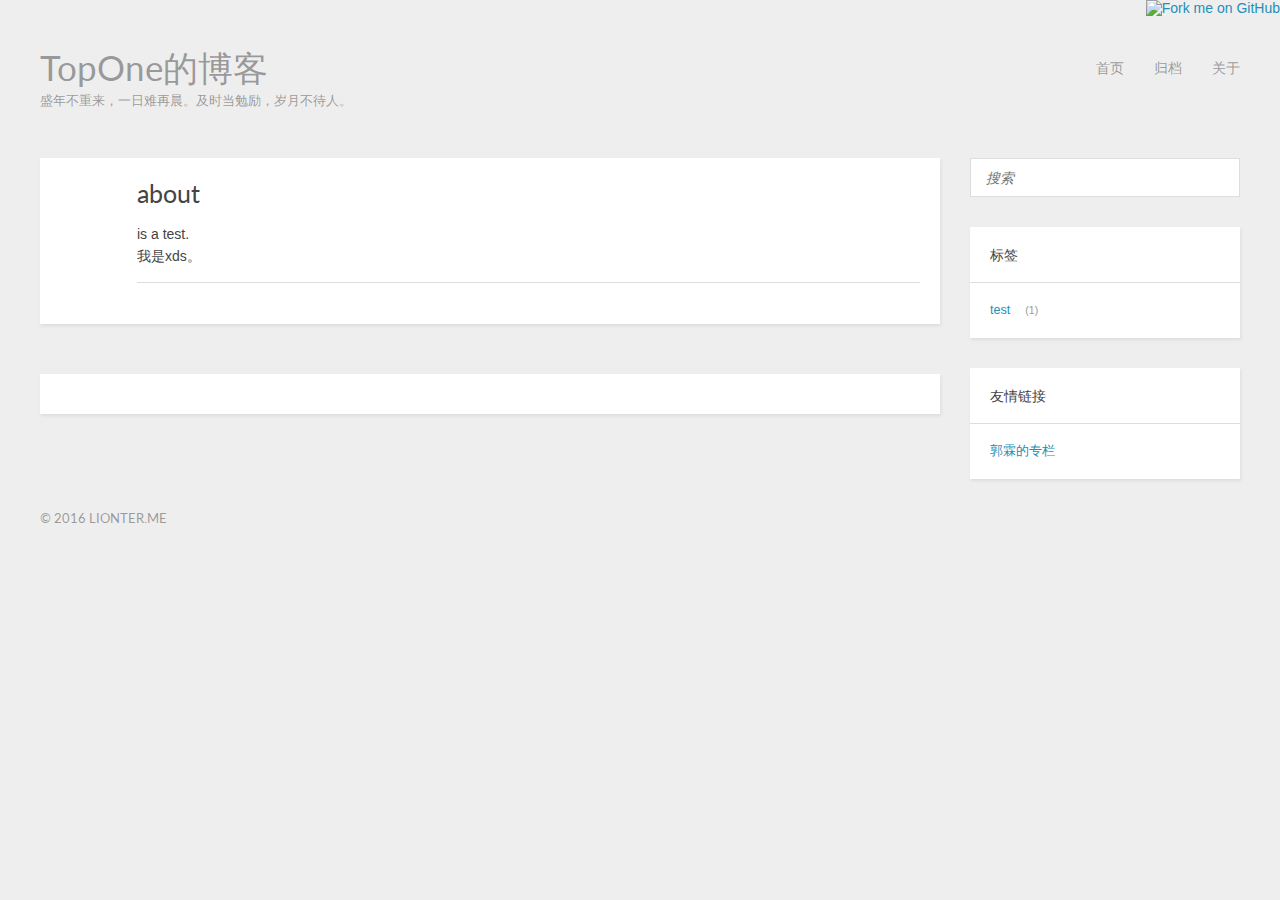
==== about/index.html @ 7cf9f7b7 "Site updated: 2016-02-28 12:00:38" ====
<!DOCTYPE HTML>
<html>
<head>
  <meta charset="utf-8">
  
  <title>about | TopOne的博客</title>
  <meta name="author" content="LIONTER.ME">
  
  <meta name="description" content="TopOne github blog">
  
  
  <meta name="viewport" content="width=device-width, initial-scale=1, maximum-scale=1">

  <meta property="og:title" content="about"/>
  <meta property="og:site_name" content="TopOne的博客"/>

  
    <meta property="og:image" content="undefined"/>
  

  <link href="/favicon.png" rel="icon">
  <link rel="alternate" href="/atom.xml" title="TopOne的博客" type="application/atom+xml">
  <link rel="stylesheet" href="/css/style.css" media="screen" type="text/css">
  <!--[if lt IE 9]><script src="//html5shiv.googlecode.com/svn/trunk/html5.js"></script><![endif]-->
  

</head>


<body>
  <header id="header" class="inner"><div class="alignleft">
  <h1><a href="/">TopOne的博客</a></h1>
  <h2><a href="/">盛年不重来，一日难再晨。及时当勉励，岁月不待人。</a></h2>
</div>
<nav id="main-nav" class="alignright">
  <ul>
    
      <li><a href="/">首页</a></li>
    
      <li><a href="/archives">归档</a></li>
    
      <li><a href="/about">关于</a></li>
    
  </ul>
  <div class="clearfix"></div>
</nav>
<div class="clearfix"></div>
</header>
  <div id="content" class="inner">
    <div id="main-col" class="alignleft"><div id="wrapper"><article class="page">
  
  <div class="post-content">
    <header>
      
      
  
    <h1 class="title">about</h1>
  

    </header>
    <div class="entry">
      
        <p>is a test.<br>我是xds。</p>

      
    </div>
    <footer>
      
        
        
        <div class="bdsharebuttonbox">
		<a href="#" class="bds_more" data-cmd="more"></a>
		<a href="#" class="bds_qzone" data-cmd="qzone" title="分享到QQ空间"></a>
		<a href="#" class="bds_tsina" data-cmd="tsina" title="分享到新浪微博"></a>
		<a href="#" class="bds_weixin" data-cmd="weixin" title="分享到微信"></a>
		</div>
		<script>window._bd_share_config={"common":{"bdSnsKey":{},"bdText":"","bdMini":"2","bdMiniList":false,"bdPic":"","bdStyle":"0","bdSize":"16"},"share":{}};with(document)0[(getElementsByTagName('head')[0]||body).appendChild(createElement('script')).src='http://bdimg.share.baidu.com/static/api/js/share.js?v=89860593.js?cdnversion='+~(-new Date()/36e5)];
		</script>
      
      <div class="clearfix"></div>
    </footer>
  </div>
</article>


 <nav id="pagination" >
    
    
    <div class="clearfix"></div>
</nav>
<section id="comment">
<!-- 多说评论框 start -->
	<div class="ds-thread" data-thread-key="TopOne" data-title="请替换成文章的标题" data-url="lionter.me"></div>
<!-- 多说评论框 end -->
<!-- 多说公共JS代码 start (一个网页只需插入一次) -->
<script type="text/javascript">
var duoshuoQuery = {short_name:"topone1"};
	(function() {
		var ds = document.createElement('script');
		ds.type = 'text/javascript';ds.async = true;
		ds.src = (document.location.protocol == 'https:' ? 'https:' : 'http:') + '//static.duoshuo.com/embed.js';
		ds.charset = 'UTF-8';
		(document.getElementsByTagName('head')[0] 
		 || document.getElementsByTagName('body')[0]).appendChild(ds);
	})();
	</script>
<!-- 多说公共JS代码 end -->
</section>

</div></div>
    <aside id="sidebar" class="alignright">
  <div class="search">
  <form action="//google.com/search" method="get" accept-charset="utf-8">
    <input type="search" name="q" results="0" placeholder="搜索">
    <input type="hidden" name="q" value="site:lionter.me">
  </form>
</div>

  

  
<div class="widget tag">
  <h3 class="title">标签</h3>
  <ul class="entry">
  
    <li><a href="/tags/test/">test</a><small>1</small></li>
  
  </ul>
</div>


  <div class="widget tag">
<h3 class="title">友情链接</h3>
<ul class="entry">
<li><a href="http://blog.csdn.net/guolin_blog" title="guolin_blog">郭霖的专栏</a></li>
</ul>
</div>
</aside>
    <div class="clearfix"></div>
  </div>
  <footer id="footer" class="inner"><div class="alignleft">
  
  &copy; 2016 LIONTER.ME
  
</div>
<div class="clearfix"></div></footer>
  <script src="//libs.baidu.com/jquery/2.0.3/jquery.min.js"></script>
<script src="/js/jquery.imagesloaded.min.js"></script>
<script src="/js/gallery.js"></script>




<link rel="stylesheet" href="/fancybox/jquery.fancybox.css" media="screen" type="text/css">
<script src="/fancybox/jquery.fancybox.pack.js"></script>
<script type="text/javascript">
(function($){
  $('.fancybox').fancybox();
})(jQuery);
</script>

</body>
<a href="https://github.com/T0Pone">
<img style="position: absolute; top: 0; right: 0; border: 0;" src="https://camo.githubusercontent.com/365986a132ccd6a44c23a9169022c0b5c890c387/68747470733a2f2f73332e616d617a6f6e6177732e636f6d2f6769746875622f726962626f6e732f666f726b6d655f72696768745f7265645f6161303030302e706e67" alt="Fork me on GitHub" data-canonical-src="https://s3.amazonaws.com/github/ribbons/forkme_right_red_aa0000.png">
</a>
</html>
---- css/style.css ----
@import url("//fonts.googleapis.com/css?family=Lato:400,400italic");
@font-face {
  font-family: 'FontAwesome';
  font-style: normal;
  font-weight: normal;
  src: url("font/fontawesome-webfont.eot?#iefix") format('embedded-opentype'), url("font/fontawesome-webfont.woff") format('woff'), url("font/fontawesome-webfont.ttf") format('truetype'), url("font/fontawesome-webfont.svg#FontAwesomeRegular") format('svg');
}
* {
  margin: 0;
  padding: 0;
}
body {
  background: #eee;
  color: #444;
  font-family: "Helvetica Neue", "Helvetica", Arial, sans-serif;
  font-size: 14px;
  text-shadow: 0 0 1px transparent;
}
@media screen and (max-width: 1260px) {
  body {
    margin: 0 30px;
  }
}
@media screen and (max-width: 600px) {
  body {
    font-size: 13px;
  }
}
h1,
h2,
h3,
h4,
h5,
h6 {
  font-family: "Lato", Helvetica Neue, Helvetica, Arial, sans-serif;
}
h1 {
  font-size: 1.8em;
}
h2 {
  font-size: 1.5em;
}
h3 {
  font-size: 1.3em;
}
a {
  text-decoration: none;
  color: #258fb8;
}
a:hover {
  text-decoration: underline;
}
.alignleft {
  float: left;
}
.alignright {
  float: right;
}
.clearfix {
  zoom: 1;
}
.clearfix:before,
.clearfix:after {
  content: "";
  display: table;
}
.clearfix:after {
  clear: both;
}
.inner {
  width: 1200px;
  margin: 0 auto;
}
@media screen and (max-width: 1260px) {
  .inner {
    width: 100%;
  }
}
#main-col {
  width: 900px;
}
@media screen and (max-width: 1260px) {
  #main-col {
    width: 100%;
    margin-right: -300px;
  }
}
@media screen and (max-width: 900px) {
  #main-col {
    margin-right: 0;
    float: none;
  }
}
@media screen and (max-width: 1260px) {
  #wrapper {
    margin-right: 300px;
  }
}
@media screen and (max-width: 900px) {
  #wrapper {
    margin-right: 0;
  }
}
#header {
  text-shadow: 0 0 1px #fff;
  margin: 50px auto;
}
#header a {
  color: #999;
}
#header a:hover {
  color: #258fb8;
  text-decoration: none;
}
#header h1 {
  font-weight: normal;
  font-size: 2.5em;
  line-height: 1;
}
#header h2 {
  font-weight: normal;
  font-size: 0.9em;
  line-height: 1;
  margin-top: 10px;
}
#header #main-nav {
  font-family: "Lato", Helvetica Neue, Helvetica, Arial, sans-serif;
  line-height: 2.5em;
}
#header #main-nav ul {
  list-style: none;
}
#header #main-nav ul li {
  float: left;
  margin-left: 30px;
}
article {
  -webkit-box-shadow: 1px 2px 3px #ddd;
  box-shadow: 1px 2px 3px #ddd;
  background: #fff;
}
article.page {
  padding-left: 20px;
}
article.page .icon {
  display: none;
}
article.post .icon:before {
  content: '\f016';
}
article.photo .icon:before {
  content: '\f030';
}
article.link .icon:before {
  content: '\f0c1';
}
article.link .title a:after {
  content: '\f08e';
  color: #999;
  font: 12px FontAwesome;
  padding-left: 10px;
  vertical-align: super;
}
article .post-content {
  padding: 20px 20px 15px 77px;
  margin-bottom: 50px;
  position: relative;
}
@media screen and (max-width: 600px) {
  article .post-content {
    padding-left: 20px;
  }
}
article .gallery {
  overflow: hidden;
  position: relative;
}
article .gallery:hover .control {
  opacity: 1;
  -ms-filter: none;
  filter: none;
}
article .gallery img {
  min-width: 100%;
  max-width: 100%;
  height: auto;
  position: absolute;
  top: 0;
  left: 0;
  opacity: 0;
  -ms-filter: "progid:DXImageTransform.Microsoft.Alpha(Opacity=0)";
  filter: alpha(opacity=0);
}
article .gallery .control {
  opacity: 0;
  -ms-filter: "progid:DXImageTransform.Microsoft.Alpha(Opacity=0)";
  filter: alpha(opacity=0);
  -webkit-transition: 0.3s;
  -moz-transition: 0.3s;
  -o-transition: 0.3s;
  -ms-transition: 0.3s;
  transition: 0.3s;
}
article .gallery .prev,
article .gallery .next {
  position: absolute;
  top: 0;
  width: 50%;
  height: 100%;
  cursor: pointer;
}
article .gallery .prev:before,
article .gallery .next:before {
  position: absolute;
  font: 24px/1 FontAwesome;
  text-align: center;
  width: 24px;
  text-shadow: 0 0 15px rgba(0,0,0,0.5);
  color: #fff;
  margin-top: -12px;
  top: 50%;
}
article .gallery .prev {
  left: 0;
}
article .gallery .prev:before {
  content: '\f053';
  left: 10px;
}
article .gallery .next {
  right: 0;
}
article .gallery .next:before {
  content: '\f054';
  right: 10px;
}
article header .icon {
  width: 32px;
  height: 32px;
  margin-right: 25px;
  position: absolute;
  top: 20px;
  left: 20px;
  color: #258fb8;
}
@media screen and (max-width: 600px) {
  article header .icon {
    display: none;
  }
}
article header .icon:before {
  position: absolute;
  font: 32px FontAwesome;
  top: 0;
  left: 0;
  width: 32px;
  text-align: center;
}
article header time {
  color: #999;
  font: 0.9em "Lato", Helvetica Neue, Helvetica, Arial, sans-serif;
  margin-bottom: 5px;
  display: block;
  line-height: 1;
}
article header .title {
  font-weight: normal;
}
article header .title a {
  color: #444;
}
article header .title a:hover {
  color: #258fb8;
  text-decoration: none;
}
article .entry {
  text-align: justify;
  line-height: 1.6;
}
article .entry p,
article .entry blockquote,
article .entry ul,
article .entry ol,
article .entry dl,
article .entry table,
article .entry iframe,
article .entry h3,
article .entry h4,
article .entry h5,
article .entry h6,
article .entry .video-container {
  margin-top: 15px;
}
article .entry blockquote {
  border-top: 1px solid #ddd;
  border-bottom: 1px solid #ddd;
  font-style: italic;
  font-family: "Georgia", serif;
  font-size: 1.2em;
  padding: 0 30px 15px;
  text-align: center;
}
article .entry blockquote footer {
  border-top: none;
  font-size: 0.8em;
  line-height: 1;
  margin: 20px 0 0;
  padding-top: 0;
}
article .entry blockquote footer cite:before {
  content: '—';
  color: #ccc;
  padding: 0 0.5em;
}
article .entry code,
article .entry pre {
  font-family: Monaco, Menlo, Consolas, Courier New, monospace;
}
article .entry code {
  background: #eee;
  color: #666;
  padding: 0 5px;
  margin: 0 2px;
  font-size: 0.9em;
  border: 1px solid #ddd;
  -webkit-border-radius: 3px;
  border-radius: 3px;
}
article .entry pre {
  background: #eee;
  border: 1px solid #ddd;
  margin-top: 15px;
  overflow: auto;
  padding: 7px 15px;
  -webkit-border-radius: 2px;
  border-radius: 2px;
}
article .entry pre code {
  background: none;
  padding: 0;
  margin: 0;
  border: none;
  -webkit-border-radius: 0;
  border-radius: 0;
}
article .entry ul,
article .entry ol,
article .entry dl {
  margin-left: 20px;
}
article .entry ul ul,
article .entry ol ul,
article .entry dl ul,
article .entry ul ol,
article .entry ol ol,
article .entry dl ol,
article .entry ul dl,
article .entry ol dl,
article .entry dl dl {
  margin-top: 0;
}
article .entry h1,
article .entry h2 {
  font-weight: normal;
  border-bottom: 1px solid #ddd;
  padding-bottom: 10px;
  margin-top: 20px;
}
article .entry h3,
article .entry h4,
article .entry h5,
article .entry h6 {
  font-weight: normal;
}
article .entry img,
article .entry video {
  max-width: 100%;
  height: auto;
  border: none;
}
article .entry iframe {
  border: none;
}
article .entry .caption {
  display: block;
  margin-top: 5px;
  color: #999;
  position: relative;
  font-size: 0.9em;
  padding-left: 25px;
}
article .entry .caption:before {
  content: '\f040';
  position: absolute;
  font: 1.3em FontAwesome;
  position: absolute;
  left: 0;
  top: 3px;
}
article .entry .video-container {
  position: relative;
  padding-bottom: 56.25%;
  padding-top: 30px;
  height: 0;
  overflow: hidden;
}
article .entry .video-container iframe,
article .entry .video-container object,
article .entry .video-container embed {
  position: absolute;
  top: 0;
  left: 0;
  width: 100%;
  height: 100%;
  margin-top: 0;
}
article .entry .pullquote {
  float: right;
  border: none;
  padding: 0;
  margin: 1em 0 0.5em 1.5em;
  text-align: left;
  width: 45%;
  font-size: 1.5em;
}
article footer {
  margin-top: 15px;
  padding-top: 10px;
  border-top: 1px solid #ddd;
  color: #999;
  font-size: 0.9em;
  line-height: 16px;
  position: relative;
  min-height: 16px;
}
article footer a {
  color: #999;
}
article footer a:hover {
  color: #258fb8;
  text-decoration: none;
}
article footer a:before {
  font: 1.1em FontAwesome;
  padding-right: 10px;
  vertical-align: middle;
}
article footer a.more-link:before {
  content: '\f054';
}
article footer a.comment-link:before {
  content: '\f075';
}
article footer .categories,
article footer .tags {
  position: relative;
  padding-left: 25px;
  margin: 5px 0;
}
article footer .categories:before,
article footer .tags:before {
  position: absolute;
  font: 1.1em FontAwesome;
}
article footer .categories:before {
  content: '\f07b';
  top: 2px;
  left: 1px;
}
article footer .tags:before {
  content: '\f02b';
  top: 3px;
  left: 2px;
}
article footer .addthis {
  margin-top: 15px;
}
article footer .addthis iframe {
  margin-top: 0;
}
#comment {
  padding: 20px;
  background: #fff;
  -webkit-box-shadow: 1px 2px 3px #ddd;
  box-shadow: 1px 2px 3px #ddd;
  margin-bottom: 50px;
}
#comment .title {
  font-weight: normal;
  margin-bottom: 15px;
}
#pagination a {
  display: block;
  padding: 5px 10px;
  background: #ddd;
  color: #999;
  font-family: "Lato", Helvetica Neue, Helvetica, Arial, sans-serif;
  text-shadow: 0 0 1px #fff;
  margin-bottom: 50px;
}
#pagination a:hover {
  background: #258fb8;
  color: #fff;
  text-decoration: none;
  text-shadow: none;
}
#pagination .prev:before {
  content: '\f053';
  padding-right: 10px;
  font-family: FontAwesome;
}
#pagination .next:after {
  content: '\f054';
  padding-left: 10px;
  font-family: FontAwesome;
}
.archive-title {
  color: #999;
  font-weight: normal;
  margin-bottom: 30px;
  text-shadow: 0 0 1px #fff;
}
.archive-title:before {
  font-family: FontAwesome;
  content: '\f073';
  padding-right: 15px;
}
.archive-title.tag:before {
  content: '\f02b';
}
.archive-title.category:before {
  content: '\f07b';
}
.archive {
  -webkit-box-shadow: 1px 2px 3px #ddd;
  box-shadow: 1px 2px 3px #ddd;
  border-bottom: 1px solid #ddd;
  margin-bottom: 50px;
}
.archive article {
  -webkit-box-shadow: none;
  box-shadow: none;
}
.archive article .post-content {
  margin-bottom: 0;
}
#sidebar {
  width: 270px;
  line-height: 1.8em;
}
@media screen and (max-width: 900px) {
  #sidebar {
    float: none;
    width: 100%;
  }
}
#sidebar .widget {
  background: #fff;
  -webkit-box-shadow: 1px 2px 3px #ddd;
  box-shadow: 1px 2px 3px #ddd;
  margin-bottom: 30px;
  word-wrap: break-word;
}
#sidebar .widget .title {
  padding: 15px 20px;
  font-size: 1em;
  border-bottom: 1px solid #ddd;
  font-weight: normal;
}
#sidebar .widget .entry {
  font-size: 0.9em;
  padding: 15px 20px;
}
#sidebar .widget ul,
#sidebar .widget ol,
#sidebar .widget dl {
  list-style: none;
}
#sidebar .widget ul ul,
#sidebar .widget ol ul,
#sidebar .widget dl ul,
#sidebar .widget ul ol,
#sidebar .widget ol ol,
#sidebar .widget dl ol,
#sidebar .widget ul dl,
#sidebar .widget ol dl,
#sidebar .widget dl dl {
  list-style: disc;
  margin-left: 20px;
}
#sidebar .search {
  margin-bottom: 30px;
}
#sidebar .search input {
  background: #fff;
  font-family: "Lato", Helvetica Neue, Helvetica, Arial, sans-serif;
  font-style: italic;
  font-size: 1em;
  padding: 10px 15px;
  border: 1px solid #ddd;
  width: 100%;
  -webkit-box-sizing: border-box;
  -moz-box-sizing: border-box;
  box-sizing: border-box;
  color: #999;
}
#sidebar .search input:focus {
  color: #444;
}
#sidebar .tag small {
  margin-left: 15px;
  color: #999;
}
#sidebar .tag small:before {
  content: '(';
}
#sidebar .tag small:after {
  content: ')';
}
#sidebar .twitter li {
  border-bottom: 1px solid #ddd;
  padding: 15px 20px;
  font-size: 0.9em;
}
#sidebar .twitter li:last-of-type {
  border-bottom: none;
}
#sidebar .twitter small {
  display: block;
  margin-top: 10px;
  color: #999;
  line-height: 1;
}
#sidebar .tagcloud .entry {
  padding-right: 5px;
}
#sidebar .tagcloud a {
  margin-right: 10px;
  display: inline-block;
}
#footer {
  color: #999;
  margin-bottom: 50px;
  font: 0.9em/1.6 "Lato", Helvetica Neue, Helvetica, Arial, sans-serif;
  text-shadow: 0 0 1px #fff;
}
.entry .gist {
  background: #eee;
  border: 1px solid #ddd;
  margin-top: 15px;
  padding: 7px 15px;
  -webkit-border-radius: 2px;
  border-radius: 2px;
  text-shadow: 0 0 1px #fff;
  line-height: 1.6;
  overflow: auto;
  color: #666;
}
.entry .gist .gist-file {
  border: none;
  font-family: inherit;
  margin: 0;
  font-size: 0.9em;
}
.entry .gist .gist-file .gist-data {
  background: none;
  border-bottom: none;
}
.entry .gist .gist-file .gist-data pre {
  padding: 0 !important;
  font-family: Monaco, Menlo, Consolas, Courier New, monospace;
}
.entry .gist .gist-file .gist-meta {
  background: none;
  color: #999;
  margin-top: 5px;
  padding: 0;
  text-shadow: 0 0 1px #fff;
  font-size: 100%;
}
.entry .gist .gist-file .gist-meta a {
  color: #258fb8;
}
.entry .gist .gist-file .gist-meta a:visited {
  color: #258fb8;
}
figure.highlight {
  background: #eee;
  border: 1px solid #ddd;
  margin-top: 15px;
  padding: 7px 15px;
  -webkit-border-radius: 2px;
  border-radius: 2px;
  text-shadow: 0 0 1px #fff;
  line-height: 1.6;
  overflow: auto;
  position: relative;
  font-size: 0.9em;
}
figure.highlight figcaption {
  color: #999;
  margin-bottom: 5px;
  text-shadow: 0 0 1px #fff;
}
figure.highlight figcaption a {
  position: absolute;
  right: 15px;
}
figure.highlight pre {
  border: none;
  padding: 0;
  margin: 0;
}
figure.highlight table {
  margin-top: 0;
  border-spacing: 0;
}
figure.highlight .gutter {
  color: #999;
  padding-right: 15px;
  border-right: 1px solid #ddd;
  text-align: right;
}
figure.highlight .code {
  padding-left: 15px;
  border-left: 1px solid #fff;
  color: #666;
}
figure.highlight .line {
  height: 20px;
}
pre .comment,
pre .template_comment,
pre .diff .header,
pre .doctype,
pre .pi,
pre .lisp .string,
pre .javadoc {
  color: #93a1a1;
  font-style: italic;
}
pre .keyword,
pre .winutils,
pre .method,
pre .addition,
pre .css .tag,
pre .request,
pre .status,
pre .nginx .title {
  color: #859900;
}
pre .number,
pre .command,
pre .string,
pre .tag .value,
pre .phpdoc,
pre .tex .formula,
pre .regexp,
pre .hexcolor {
  color: #2aa198;
}
pre .title,
pre .localvars,
pre .chunk,
pre .decorator,
pre .built_in,
pre .identifier,
pre .vhdl,
pre .literal,
pre .id {
  color: #268bd2;
}
pre .attribute,
pre .variable,
pre .lisp .body,
pre .smalltalk .number,
pre .constant,
pre .class .title,
pre .parent,
pre .haskell .type {
  color: #b58900;
}
pre .preprocessor,
pre .preprocessor .keyword,
pre .shebang,
pre .symbol,
pre .symbol .string,
pre .diff .change,
pre .special,
pre .attr_selector,
pre .important,
pre .subst,
pre .cdata,
pre .clojure .title {
  color: #cb4b16;
}
pre .deletion {
  color: #dc322f;
}
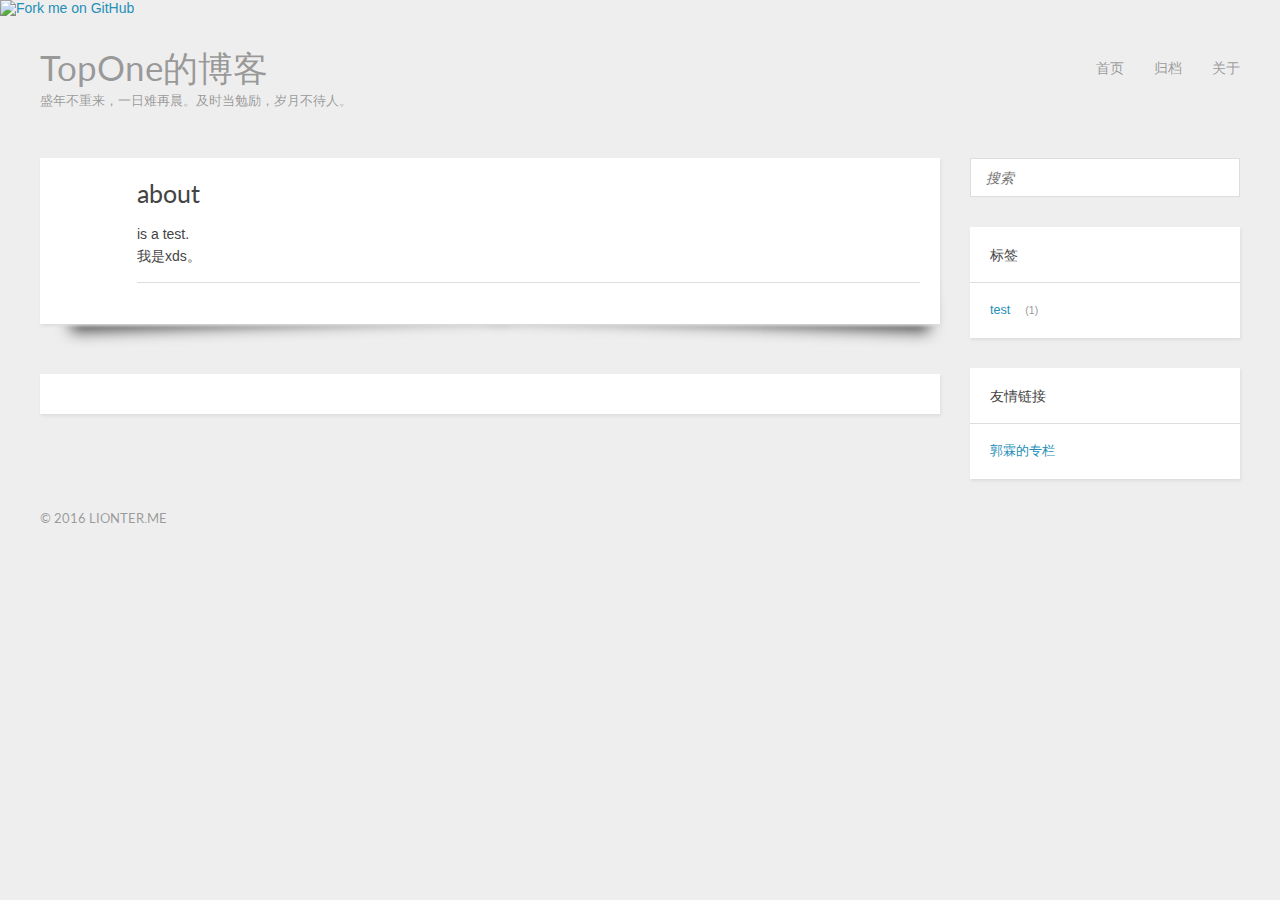
==== commit 8eec7481: "Site updated: 2016-02-28 12:20:43" ====
--- a/about/index.html
+++ b/about/index.html
@@ -161,6 +161,6 @@
 
 </body>
 <a href="https://github.com/T0Pone">
-<img style="position: absolute; top: 0; right: 0; border: 0;" src="https://camo.githubusercontent.com/365986a132ccd6a44c23a9169022c0b5c890c387/68747470733a2f2f73332e616d617a6f6e6177732e636f6d2f6769746875622f726962626f6e732f666f726b6d655f72696768745f7265645f6161303030302e706e67" alt="Fork me on GitHub" data-canonical-src="https://s3.amazonaws.com/github/ribbons/forkme_right_red_aa0000.png">
+<img style="position: absolute; top: 0; left: 0; border: 0;" src="https://camo.githubusercontent.com/82b228a3648bf44fc1163ef44c62fcc60081495e/68747470733a2f2f73332e616d617a6f6e6177732e636f6d2f6769746875622f726962626f6e732f666f726b6d655f6c6566745f7265645f6161303030302e706e67" alt="Fork me on GitHub" data-canonical-src="https://s3.amazonaws.com/github/ribbons/forkme_left_red_aa0000.png">
 </a>
 </html>--- a/css/style.css
+++ b/css/style.css
@@ -1,4 +1,4 @@
-@import url("//fonts.googleapis.com/css?family=Lato:400,400italic");
+@import url("//fonts.useso.com/css?family=Lato:400,400italic");
 @font-face {
   font-family: 'FontAwesome';
   font-style: normal;
@@ -170,6 +170,58 @@
   article .post-content {
     padding-left: 20px;
   }
+}
+article .post-content:before {
+  content: "";
+  position: absolute;
+  z-index: -1;
+  bottom: 15px;
+  left: 10px;
+  width: 50%;
+  height: 20%;
+  -webkit-box-shadow: 0 15px 10px rgba(0,0,0,0.7);
+  -moz-box-shadow: 0 15px 10px rgba(0,0,0,0.7);
+  -webkit-box-shadow: 0 15px 15px rgba(0,0,0,0.7);
+  box-shadow: 0 15px 15px rgba(0,0,0,0.7);
+  -webkit-transform: rotate(-2deg);
+  -moz-transform: rotate(-2deg);
+  -o-transform: rotate(-2deg);
+  -webkit-transform: rotate(-2deg);
+  -moz-transform: rotate(-2deg);
+  -o-transform: rotate(-2deg);
+  -ms-transform: rotate(-2deg);
+  transform: rotate(-2deg);
+}
+article .post-content:after {
+  content: "";
+  position: absolute;
+  z-index: -1;
+  bottom: 15px;
+  left: 10px;
+  width: 50%;
+  height: 20%;
+  -webkit-box-shadow: 0 15px 10px rgba(0,0,0,0.7);
+  -moz-box-shadow: 0 15px 10px rgba(0,0,0,0.7);
+  -webkit-box-shadow: 0 15px 15px rgba(0,0,0,0.7);
+  box-shadow: 0 15px 15px rgba(0,0,0,0.7);
+  -webkit-transform: rotate(-2deg);
+  -moz-transform: rotate(-2deg);
+  -o-transform: rotate(-2deg);
+  -webkit-transform: rotate(-2deg);
+  -moz-transform: rotate(-2deg);
+  -o-transform: rotate(-2deg);
+  -ms-transform: rotate(-2deg);
+  transform: rotate(-2deg);
+  right: 10px;
+  left: auto;
+  -webkit-transform: rotate(2deg);
+  -moz-transform: rotate(2deg);
+  -o-transform: rotate(2deg);
+  -webkit-transform: rotate(2deg);
+  -moz-transform: rotate(2deg);
+  -o-transform: rotate(2deg);
+  -ms-transform: rotate(2deg);
+  transform: rotate(2deg);
 }
 article .gallery {
   overflow: hidden;
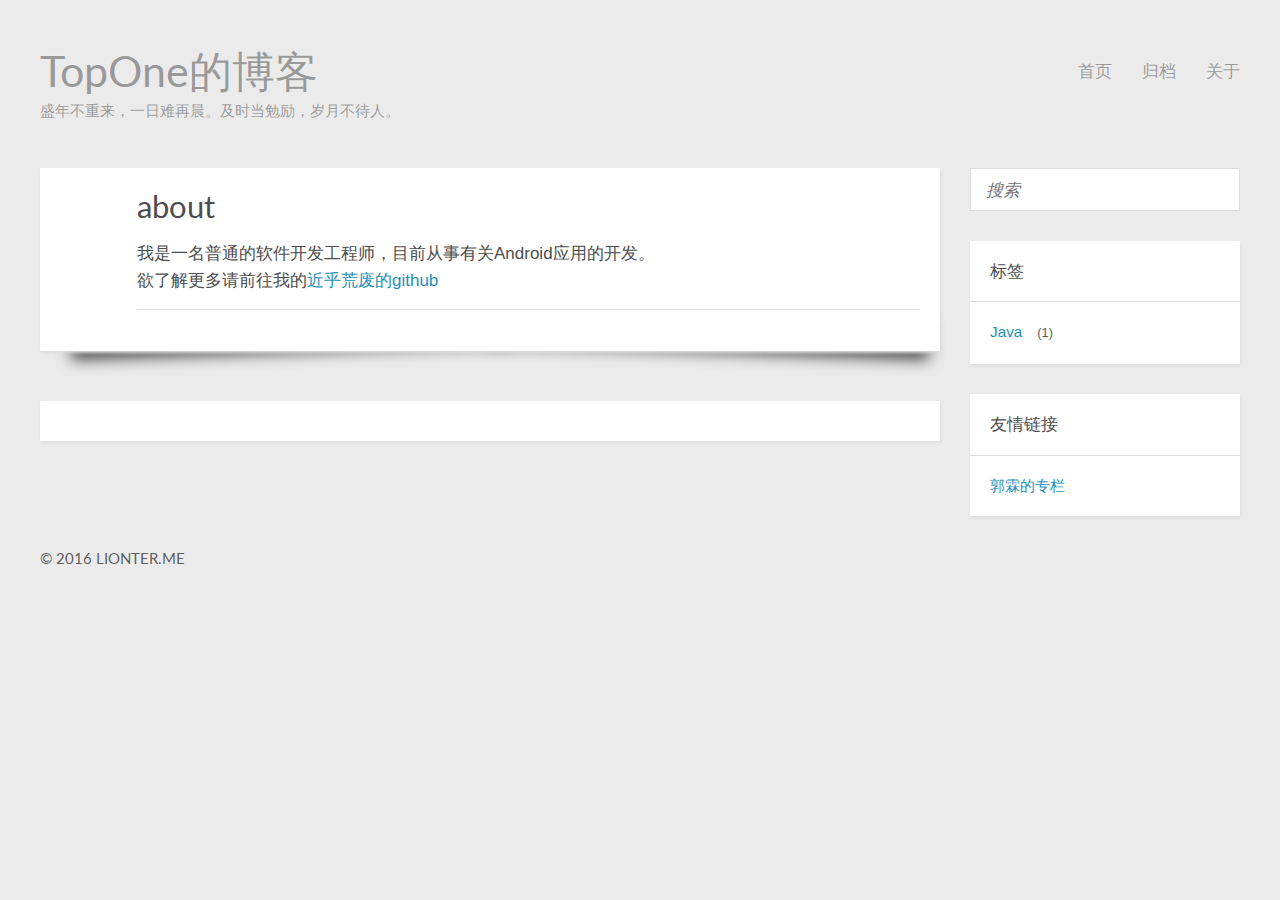
==== commit 98e167c9: "Site updated: 2016-03-03 00:14:31" ====
--- a/about/index.html
+++ b/about/index.html
@@ -60,7 +60,7 @@
     </header>
     <div class="entry">
       
-        <p>is a test.<br>我是xds。</p>
+        <p>我是一名普通的软件开发工程师，目前从事有关Android应用的开发。<br>欲了解更多请前往我的<a href="https://github.com/T0Pone" target="_blank" rel="external">近乎荒废的github</a></p>
 
       
     </div>
@@ -123,7 +123,7 @@
   <h3 class="title">标签</h3>
   <ul class="entry">
   
-    <li><a href="/tags/test/">test</a><small>1</small></li>
+    <li><a href="/tags/Java/">Java</a><small>1</small></li>
   
   </ul>
 </div>
@@ -160,7 +160,7 @@
 </script>
 
 </body>
-<a href="https://github.com/T0Pone">
+</html>
+<!--<a href="https://github.com/T0Pone">
 <img style="position: absolute; top: 0; left: 0; border: 0;" src="https://camo.githubusercontent.com/82b228a3648bf44fc1163ef44c62fcc60081495e/68747470733a2f2f73332e616d617a6f6e6177732e636f6d2f6769746875622f726962626f6e732f666f726b6d655f6c6566745f7265645f6161303030302e706e67" alt="Fork me on GitHub" data-canonical-src="https://s3.amazonaws.com/github/ribbons/forkme_left_red_aa0000.png">
-</a>
-</html>+</a>-->--- a/css/style.css
+++ b/css/style.css
@@ -1,4 +1,4 @@
-@import url("//fonts.useso.com/css?family=Lato:400,400italic");
+@import url("http://fonts.useso.com/css?family=Lato:400,400italic");
 @font-face {
   font-family: 'FontAwesome';
   font-style: normal;
@@ -10,10 +10,10 @@
   padding: 0;
 }
 body {
-  background: #eee;
-  color: #444;
+  background: #ebebeb;
+  color: #4d4d4d;
   font-family: "Helvetica Neue", "Helvetica", Arial, sans-serif;
-  font-size: 14px;
+  font-size: 17px;
   text-shadow: 0 0 1px transparent;
 }
 @media screen and (max-width: 1260px) {
@@ -156,7 +156,7 @@
 }
 article.link .title a:after {
   content: '\f08e';
-  color: #999;
+  color: #5b5b5b;
   font: 12px FontAwesome;
   padding-left: 10px;
   vertical-align: super;
@@ -309,7 +309,7 @@
   text-align: center;
 }
 article header time {
-  color: #999;
+  color: #5b5b5b;
   font: 0.9em "Lato", Helvetica Neue, Helvetica, Arial, sans-serif;
   margin-bottom: 5px;
   display: block;
@@ -319,7 +319,7 @@
   font-weight: normal;
 }
 article header .title a {
-  color: #444;
+  color: #4d4d4d;
 }
 article header .title a:hover {
   color: #258fb8;
@@ -436,7 +436,7 @@
 article .entry .caption {
   display: block;
   margin-top: 5px;
-  color: #999;
+  color: #5b5b5b;
   position: relative;
   font-size: 0.9em;
   padding-left: 25px;
@@ -479,14 +479,14 @@
   margin-top: 15px;
   padding-top: 10px;
   border-top: 1px solid #ddd;
-  color: #999;
+  color: #5b5b5b;
   font-size: 0.9em;
   line-height: 16px;
   position: relative;
   min-height: 16px;
 }
 article footer a {
-  color: #999;
+  color: #5b5b5b;
 }
 article footer a:hover {
   color: #258fb8;
@@ -545,7 +545,7 @@
   display: block;
   padding: 5px 10px;
   background: #ddd;
-  color: #999;
+  color: #5b5b5b;
   font-family: "Lato", Helvetica Neue, Helvetica, Arial, sans-serif;
   text-shadow: 0 0 1px #fff;
   margin-bottom: 50px;
@@ -567,7 +567,7 @@
   font-family: FontAwesome;
 }
 .archive-title {
-  color: #999;
+  color: #5b5b5b;
   font-weight: normal;
   margin-bottom: 30px;
   text-shadow: 0 0 1px #fff;
@@ -654,14 +654,14 @@
   -webkit-box-sizing: border-box;
   -moz-box-sizing: border-box;
   box-sizing: border-box;
-  color: #999;
+  color: #5b5b5b;
 }
 #sidebar .search input:focus {
-  color: #444;
+  color: #4d4d4d;
 }
 #sidebar .tag small {
   margin-left: 15px;
-  color: #999;
+  color: #5b5b5b;
 }
 #sidebar .tag small:before {
   content: '(';
@@ -680,7 +680,7 @@
 #sidebar .twitter small {
   display: block;
   margin-top: 10px;
-  color: #999;
+  color: #5b5b5b;
   line-height: 1;
 }
 #sidebar .tagcloud .entry {
@@ -691,7 +691,7 @@
   display: inline-block;
 }
 #footer {
-  color: #999;
+  color: #5b5b5b;
   margin-bottom: 50px;
   font: 0.9em/1.6 "Lato", Helvetica Neue, Helvetica, Arial, sans-serif;
   text-shadow: 0 0 1px #fff;
@@ -724,7 +724,7 @@
 }
 .entry .gist .gist-file .gist-meta {
   background: none;
-  color: #999;
+  color: #5b5b5b;
   margin-top: 5px;
   padding: 0;
   text-shadow: 0 0 1px #fff;
@@ -750,7 +750,7 @@
   font-size: 0.9em;
 }
 figure.highlight figcaption {
-  color: #999;
+  color: #5b5b5b;
   margin-bottom: 5px;
   text-shadow: 0 0 1px #fff;
 }
@@ -768,7 +768,7 @@
   border-spacing: 0;
 }
 figure.highlight .gutter {
-  color: #999;
+  color: #5b5b5b;
   padding-right: 15px;
   border-right: 1px solid #ddd;
   text-align: right;
